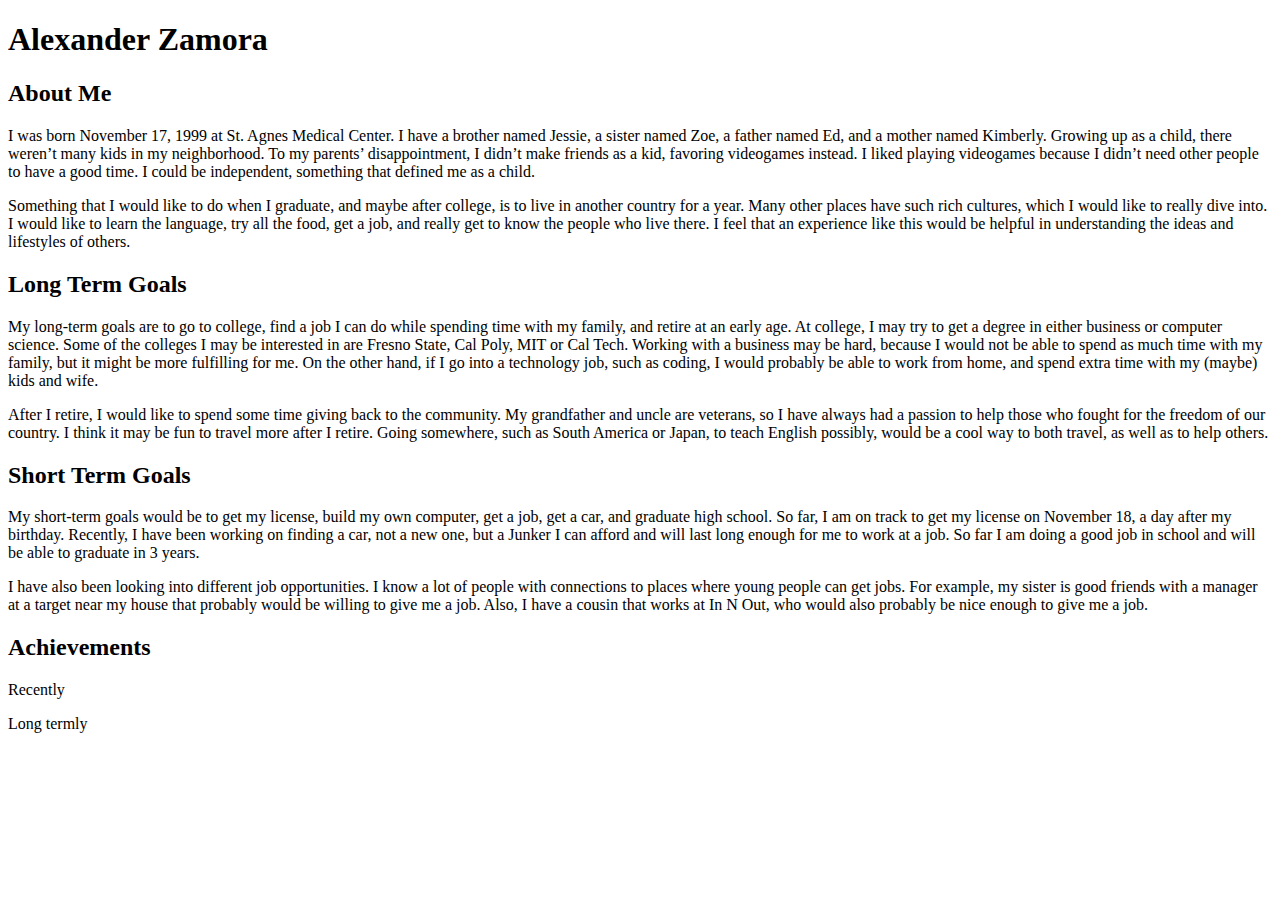
==== index.html @ 4eff4041 "initial commit" ====
<!DOCTYPE html>
<html>
    <head>
        <title></title>
    </head>
    <body>
        <h1>Alexander Zamora</h1>
            <h2>About Me</h2>
                <p>
                    I was born November 17, 1999 at St. Agnes Medical Center. I have a brother named Jessie, 
                	a sister named Zoe, a father named Ed, and a mother named Kimberly. Growing up as a child, 
                	there weren’t many kids in my neighborhood. To my parents’ disappointment, I didn’t make 
                	friends as a kid, favoring videogames instead. I liked playing videogames because I didn’t 
                	need other people to have a good time. I could be independent, something that defined me as a 
                	child.
                </p>
                <p>
                    Something that I would like to do when I graduate, and maybe after college, is to live in another 
                    country for a year. Many other places have such rich cultures, which I would like to really dive 
                    into. I would like to learn the language, try all the food, get a job, and really get to know the 
                    people who live there. I feel that an experience like this would be helpful in understanding the 
                    ideas and lifestyles of others.
                </p>
            <h2>Long Term Goals</h2>
                <p>
                    My long-term goals are to go to college, find a job I can do while spending time with my family, 
                    and retire at an early age. At college, I may try to get a degree in either business or computer 
                    science. Some of the colleges I may be interested in are Fresno State, Cal Poly, MIT or Cal Tech.     Working with a 
                    business may be hard, because I would not be able to spend as much time with my family, but it 
                    might be more fulfilling for me. On the other hand, if I go into a technology job, such as 
                    coding, I would probably be able to work from home, and spend extra time with my (maybe) kids 
                    and wife.
                </p>
                <p>
                    After I retire, I would like to spend some time giving back to the community. My grandfather and 
                    uncle are veterans, so I have always had a passion to help those who fought for the freedom of 
                    our country. I think it may be fun to travel more after I retire. Going somewhere, such as South 
                    America or Japan, to teach English possibly, would be a cool way to both travel, as well as to 
                    help others.
                </p>
            <h2>Short Term Goals</h2>
                <p>
                    My short-term goals would be to get my license, build my own computer, get a job, get a car, 
                    and graduate high school. So far, I am on track to get my license on November 18, a day after 
                    my birthday. Recently, I have been working on finding a car, not a new one, but a Junker I can 
                    afford and will last long enough for me to work at a job. So far I am doing a good job in school 
                    and will be able to graduate in 3 years. 
                </p>
                <p>
                    I have also been looking into different job opportunities. I know a lot of people with 
                    connections to places where young people can get jobs. For example, my sister is good friends 
                    with a manager at a target near my house that probably would be willing to give me a job. Also, 
                    I have a cousin that works at In N Out, who would also probably be nice enough to give me a job.
                </p>
            <h2>Achievements</h2>
                <p>
                    Recently
                </p>
                <p>
                    Long termly
                </p>
    </body>
</html>
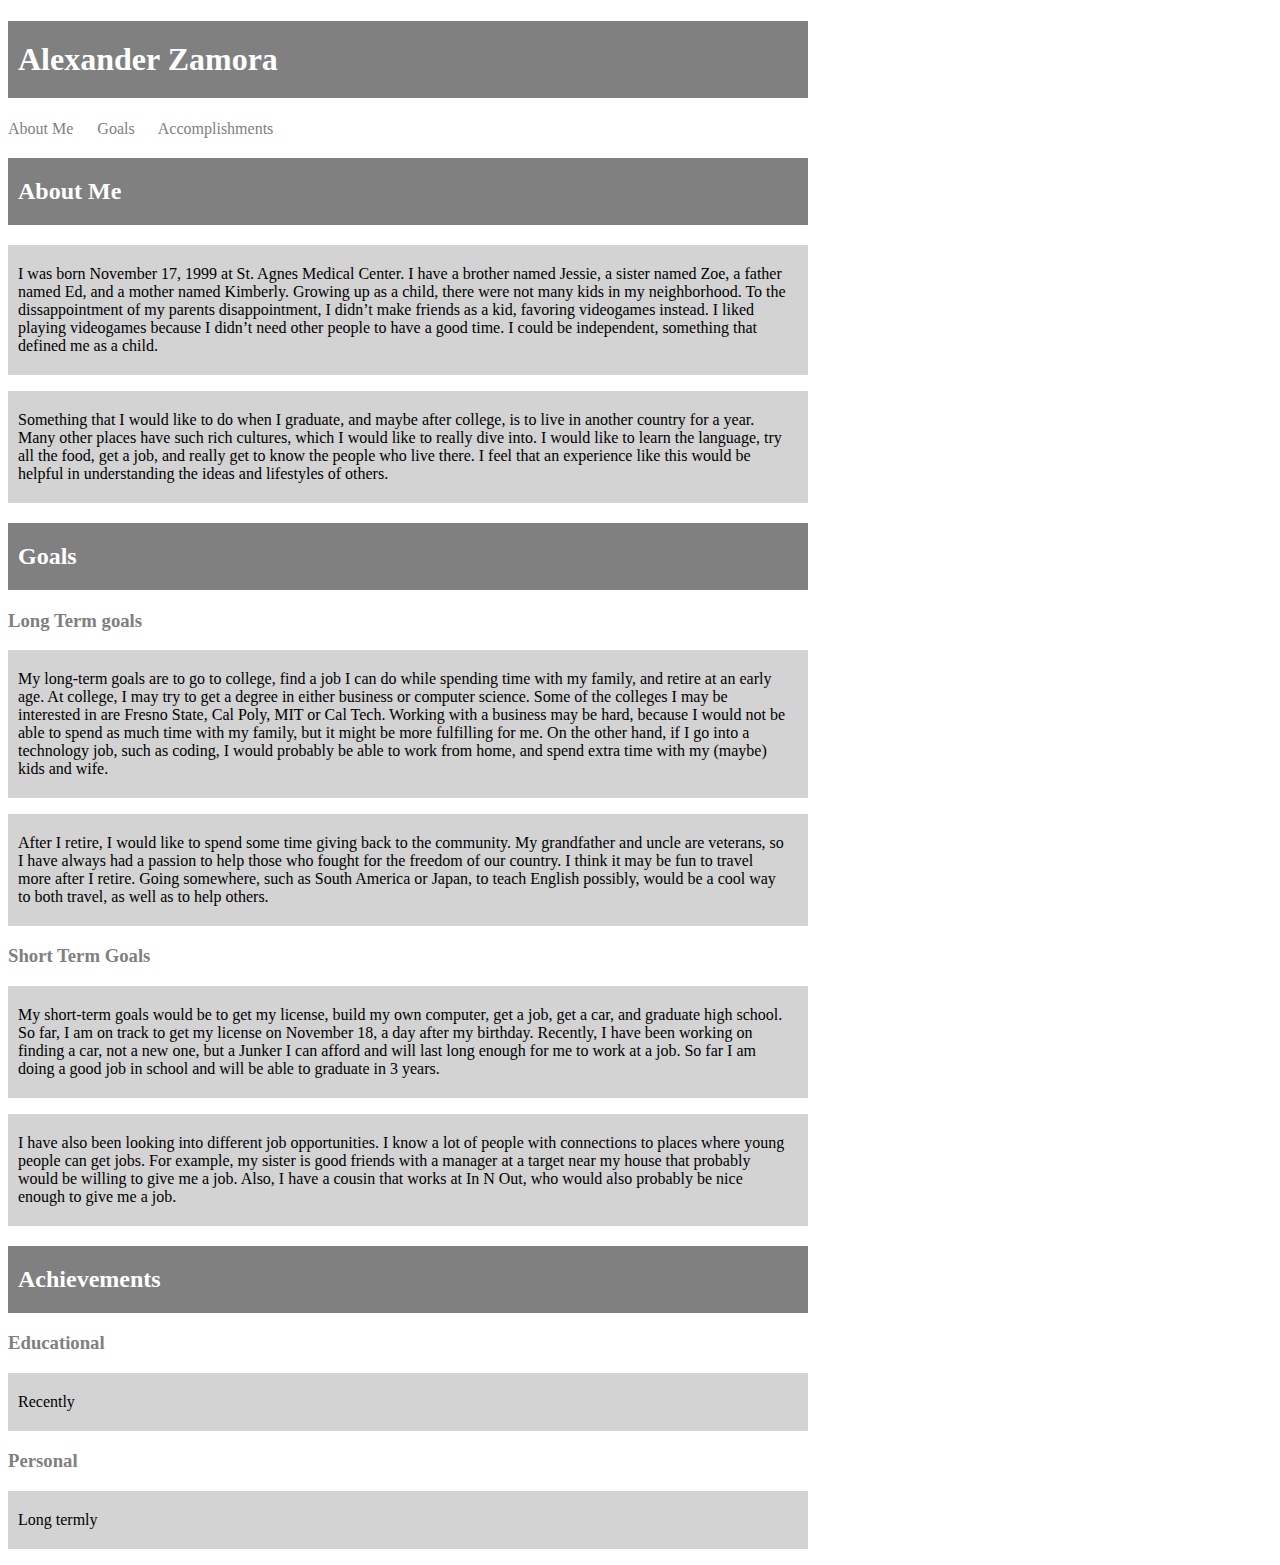
==== commit 1e774348: "11/12" ====
--- a/index.html
+++ b/index.html
@@ -2,17 +2,25 @@
 <html>
     <head>
         <title></title>
+        <link rel="stylesheet" type="text/css" href="_css/main.css">
     </head>
     <body>
         <h1>Alexander Zamora</h1>
-            <h2>About Me</h2>
+        
+        <div id="nav">
+            <a href="#aboutme">About Me</a>
+            <a href="#goals">Goals</a>
+            <a href="#achievements">Accomplishments</a>
+        </div>
+        
+            <h2 id="aboutme">About Me</h2>
                 <p>
                     I was born November 17, 1999 at St. Agnes Medical Center. I have a brother named Jessie, 
                 	a sister named Zoe, a father named Ed, and a mother named Kimberly. Growing up as a child, 
-                	there weren’t many kids in my neighborhood. To my parents’ disappointment, I didn’t make 
-                	friends as a kid, favoring videogames instead. I liked playing videogames because I didn’t 
-                	need other people to have a good time. I could be independent, something that defined me as a 
-                	child.
+                	there were not many kids in my neighborhood. To the dissappointment of my parents disappointment,
+                	I didn’t make friends as a kid, favoring videogames instead. I liked playing videogames 
+                	because I didn’t need other people to have a good time. I could be independent, something that 
+                	defined me as a child.
                 </p>
                 <p>
                     Something that I would like to do when I graduate, and maybe after college, is to live in another 
@@ -21,7 +29,8 @@
                     people who live there. I feel that an experience like this would be helpful in understanding the 
                     ideas and lifestyles of others.
                 </p>
-            <h2>Long Term Goals</h2>
+            <h2 id="goals">Goals</h2>
+                <h3>Long Term goals</h3>
                 <p>
                     My long-term goals are to go to college, find a job I can do while spending time with my family, 
                     and retire at an early age. At college, I may try to get a degree in either business or computer 
@@ -38,7 +47,7 @@
                     America or Japan, to teach English possibly, would be a cool way to both travel, as well as to 
                     help others.
                 </p>
-            <h2>Short Term Goals</h2>
+                <h3>Short Term Goals</h3>
                 <p>
                     My short-term goals would be to get my license, build my own computer, get a job, get a car, 
                     and graduate high school. So far, I am on track to get my license on November 18, a day after 
@@ -52,10 +61,12 @@
                     with a manager at a target near my house that probably would be willing to give me a job. Also, 
                     I have a cousin that works at In N Out, who would also probably be nice enough to give me a job.
                 </p>
-            <h2>Achievements</h2>
+            <h2 id="achievements">Achievements</h2>
+                <h3>Educational</h3>
                 <p>
-                    Recently
+                    Recently 
                 </p>
+                <h3>Personal</h3>
                 <p>
                     Long termly
                 </p>
--- a/_css/main.css
+++ b/_css/main.css
@@ -0,0 +1,22 @@
+body {
+    width:800px;
+}
+
+h2, h1{
+    background-color:gray; 
+    padding:20px 20px 20px 10px;
+    color:white;
+}
+h3{
+    color:gray;
+}
+p {
+    background-color:lightgray;
+    padding:20px 20px 20px 10px
+}
+#nav a{
+    text-decoration:none;
+    color:gray;
+    padding-right:20px;
+    
+}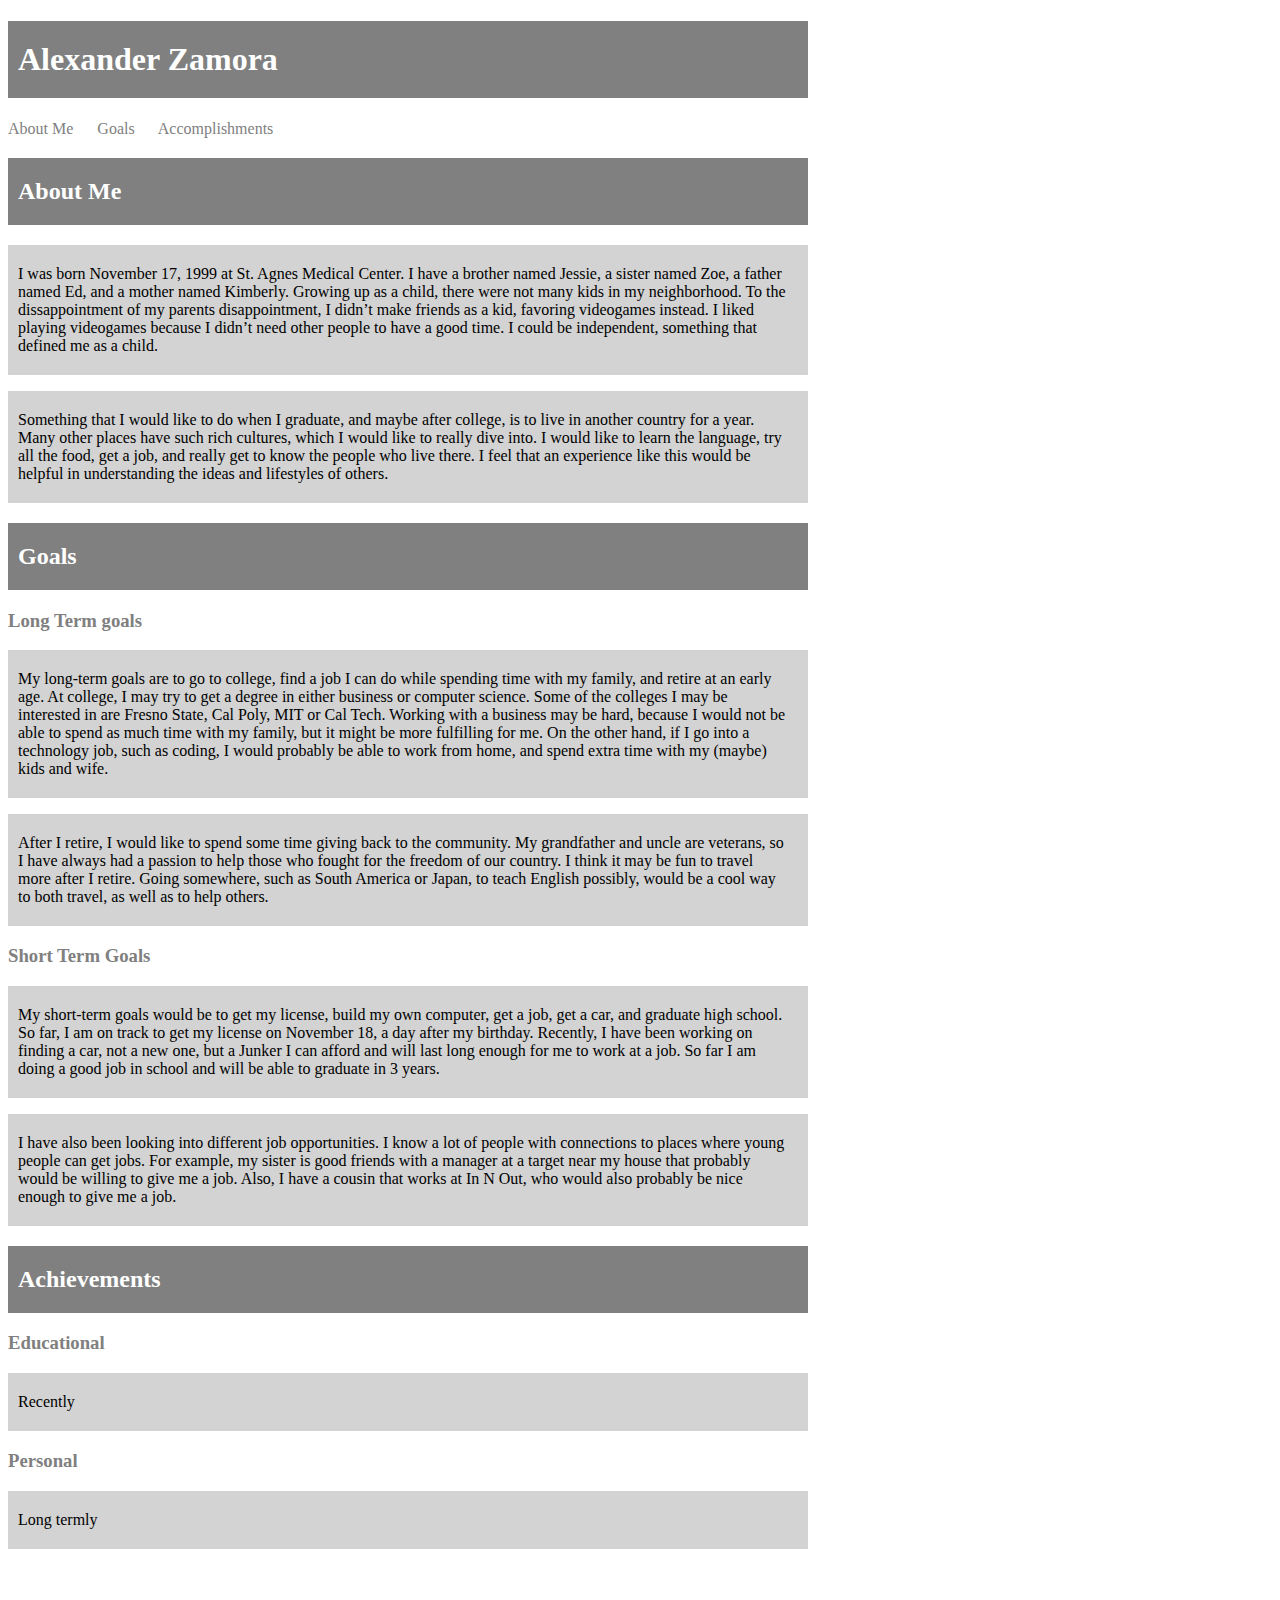
==== commit 42b7f91a: "11/13" ====
--- a/index.html
+++ b/index.html
@@ -70,5 +70,8 @@
                 <p>
                     Long termly
                 </p>
+                <video>
+                    <src></src>
+                </video>
     </body>
 </html>